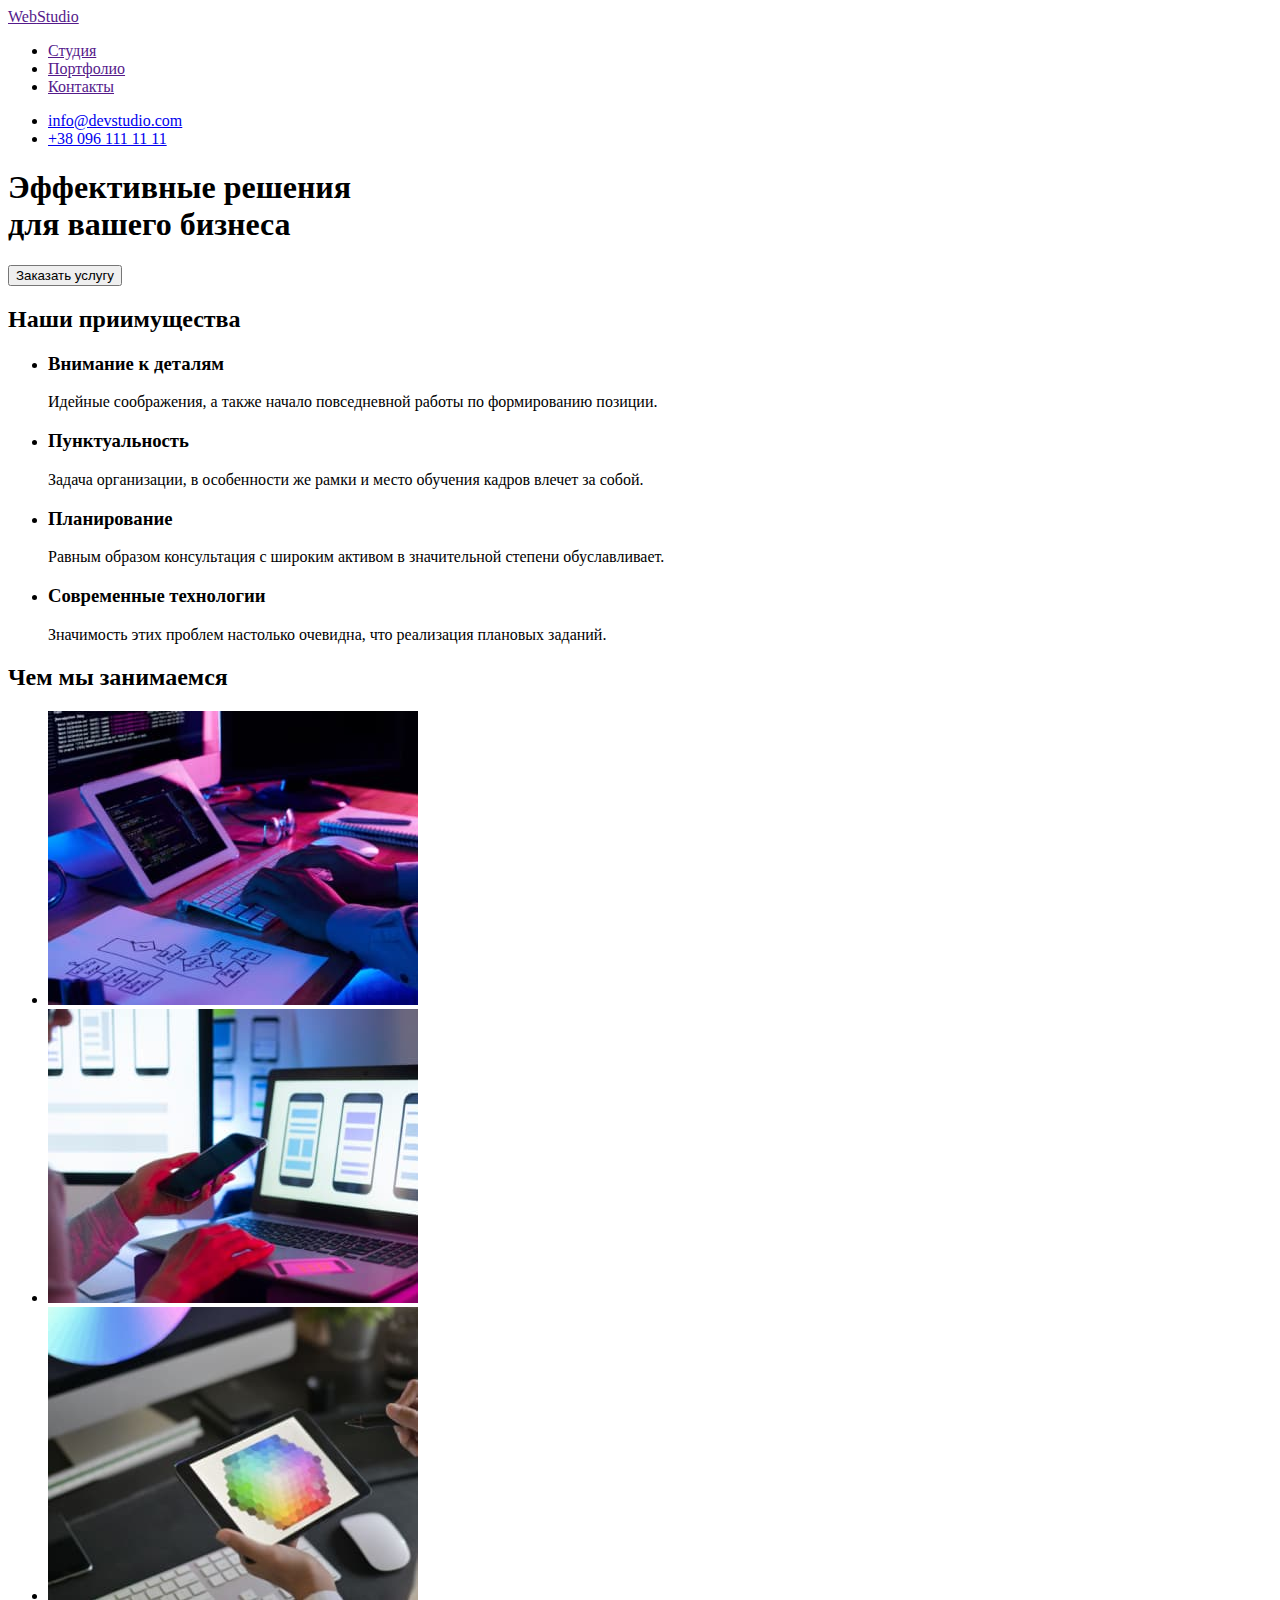
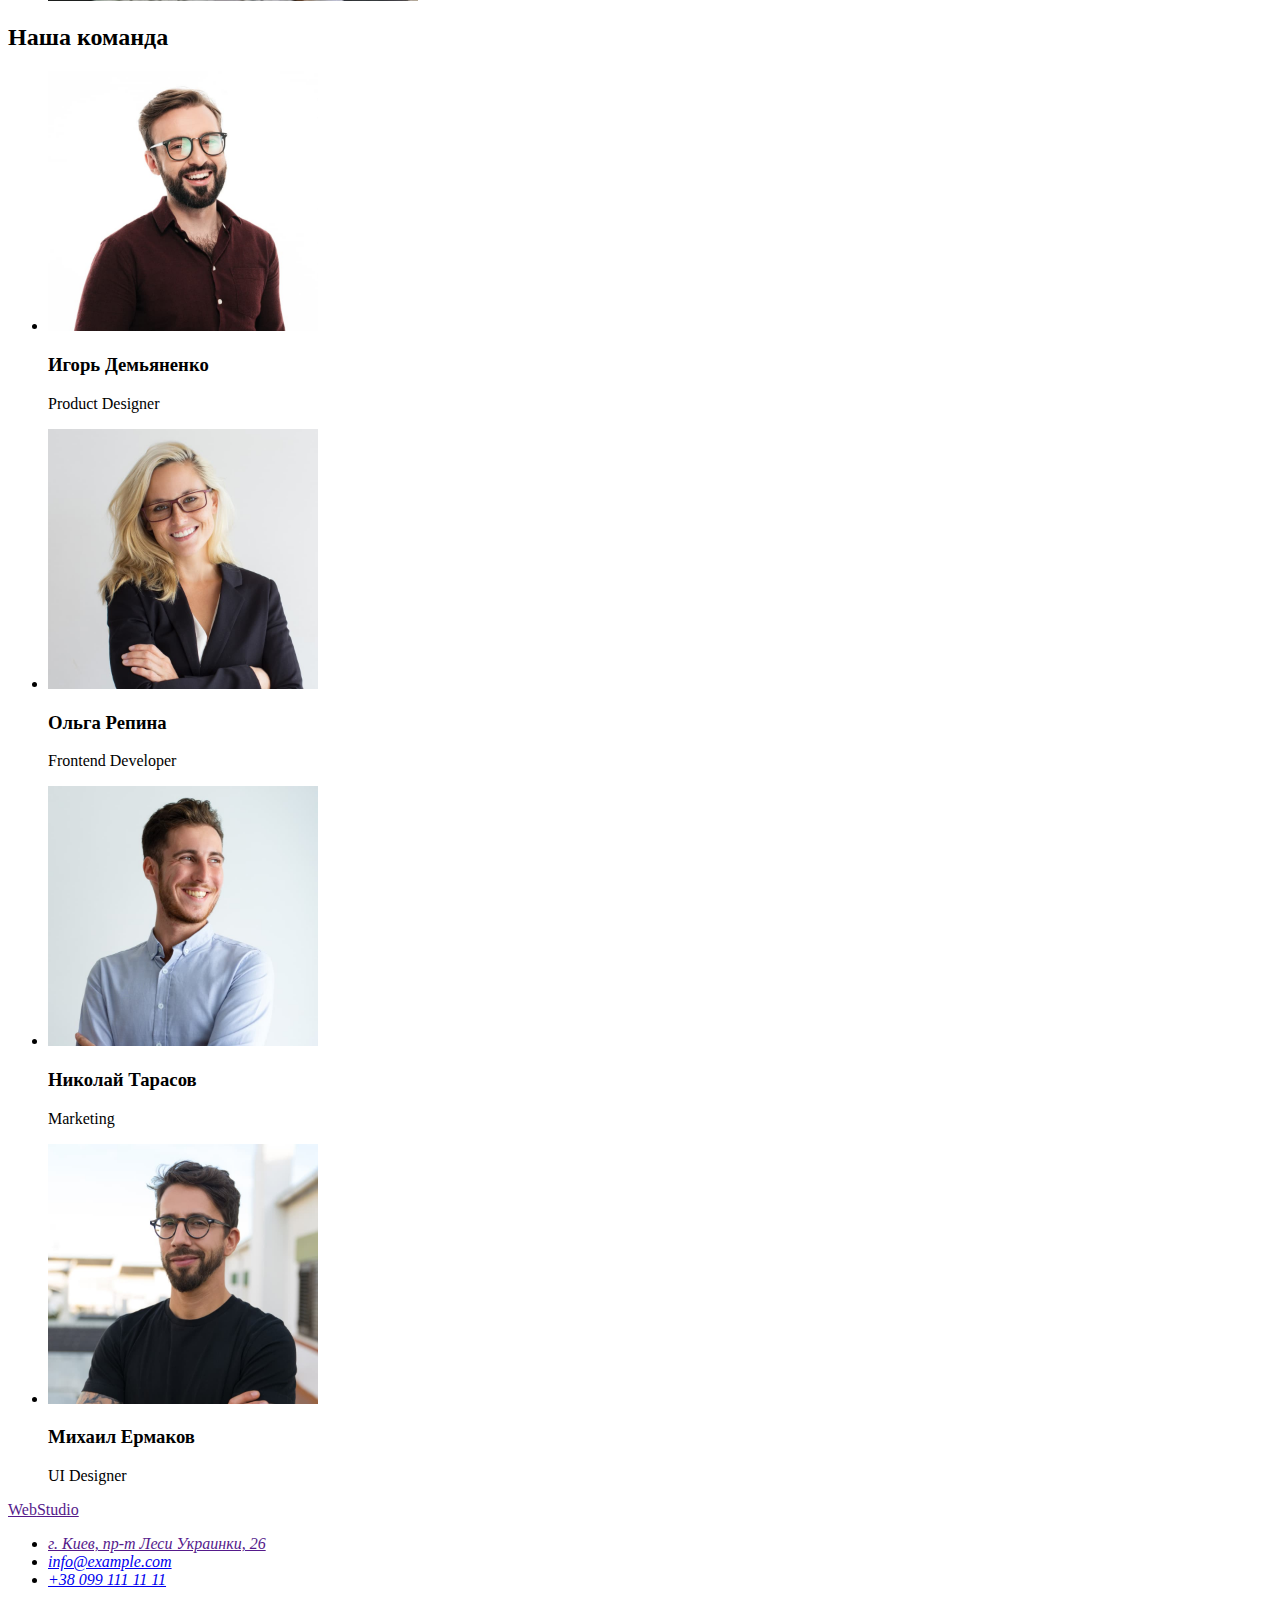
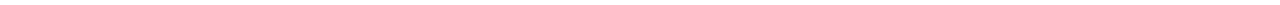
==== index.html @ 01b19393 "Добавляет клонированный репозиторий дз-01 и фото для портфолио" ====
<!DOCTYPE html>
<html lang="ru">
<head>
    <meta charset="UTF-8">
    <meta http-equiv="X-UA-Compatible" content="IE=edge">
    <meta name="viewport" content="width=device-width, initial-scale=1.0">
    <title>Document</title>
</head>
<body>
    <header>
        <nav>
            <a href=""><span>Web</span>Studio</a>
            <ul>
                <li><a href="">Студия</a></li>
                <li><a href="">Портфолио</a></li>
                <li><a href="">Контакты</a></li>
            </ul>
        </nav>
        <ul>
            <li><a href="mailto:info@devstudio.com">info@devstudio.com</a></li>
            <li><a href="tel:+380961111111">+38 096 111 11 11</a></li>
        </ul>
    </header>
    <main>
        <section>
            <h1>Эффективные решения<br>для вашего бизнеса</h1>
            <button type="button">Заказать услугу</button>
        </section>
        <section>
            <h2>Наши приимущества</h2><!-- <h2> для читалок который в дальнейшем будет скрыт -->
            <ul>
                <li>
                    <h3>Внимание к деталям</h3>
                    <p>Идейные соображения, а также начало повседневной работы по формированию позиции.</p>
                </li>
                <li>
                    <h3>Пунктуальность</h3>
                    <p>Задача организации, в особенности же рамки и место обучения кадров влечет за собой.</p>
                </li>
                <li>
                    <h3>Планирование</h3>
                    <p>Равным образом консультация с широким активом в значительной степени обуславливает.</p>
                </li>
                <li>
                    <h3>Современные технологии</h3>
                    <p>Значимость этих проблем настолько очевидна, что реализация плановых заданий.</p>
                </li>  
            </ul>        
        </section>
        <section>
            <h2>Чем мы занимаемся</h2>
            <ul>
                <li><img src="./images/img-1.jpg" width="370" alt="Работы студии"></li>
                <li><img src="./images/img-2.jpg" width="370" alt="Работы студии"></li>
                <li><img src="./images/img-3.jpg" width="370" alt="Работы студии"></li>
            </ul>
        </section>
        <section>
            <h2>Наша команда</h2>
            <ul>
                <li>
                    <img src="./images/team-photo-1.jpg" width="270" alt="Фотография сотрудника студии">
                    <h3>Игорь Демьяненко</h3>
                    <p>Product Designer</p>
                </li>
                <li>
                    <img src="./images/team-photo-2.jpg" width="270" alt="Фотография сотрудника студии">
                    <h3>Ольга Репина</h3>
                    <p>Frontend Developer</p>
                </li>
                <li>
                    <img src="./images/team-photo-3.jpg" width="270" alt="Фотография сотрудника студии">
                    <h3>Николай Тарасов</h3>
                    <p>Marketing</p>
                </li>
                <li>
                    <img src="./images/team-photo-4.jpg" width="270" alt="Фотография сотрудника студии">
                    <h3>Михаил Ермаков</h3>
                    <p>UI Designer</p>
                </li>
            </ul>
        </section>
    </main>
    <footer>
        <a href=""><span>Web</span>Studio</a>
        <address>
            <ul>
                <li><a href="">г. Киев, пр-т Леси Украинки, 26</a></li><!-- ссылка для перехода в google map -->
                <li><a href="mailto:info@example.com">info@example.com</a></li>
                <li><a href="tel:+380991111111">+38 099 111 11 11</a></li>
            </ul>  
        </address>
    </footer>
</body>
</html>
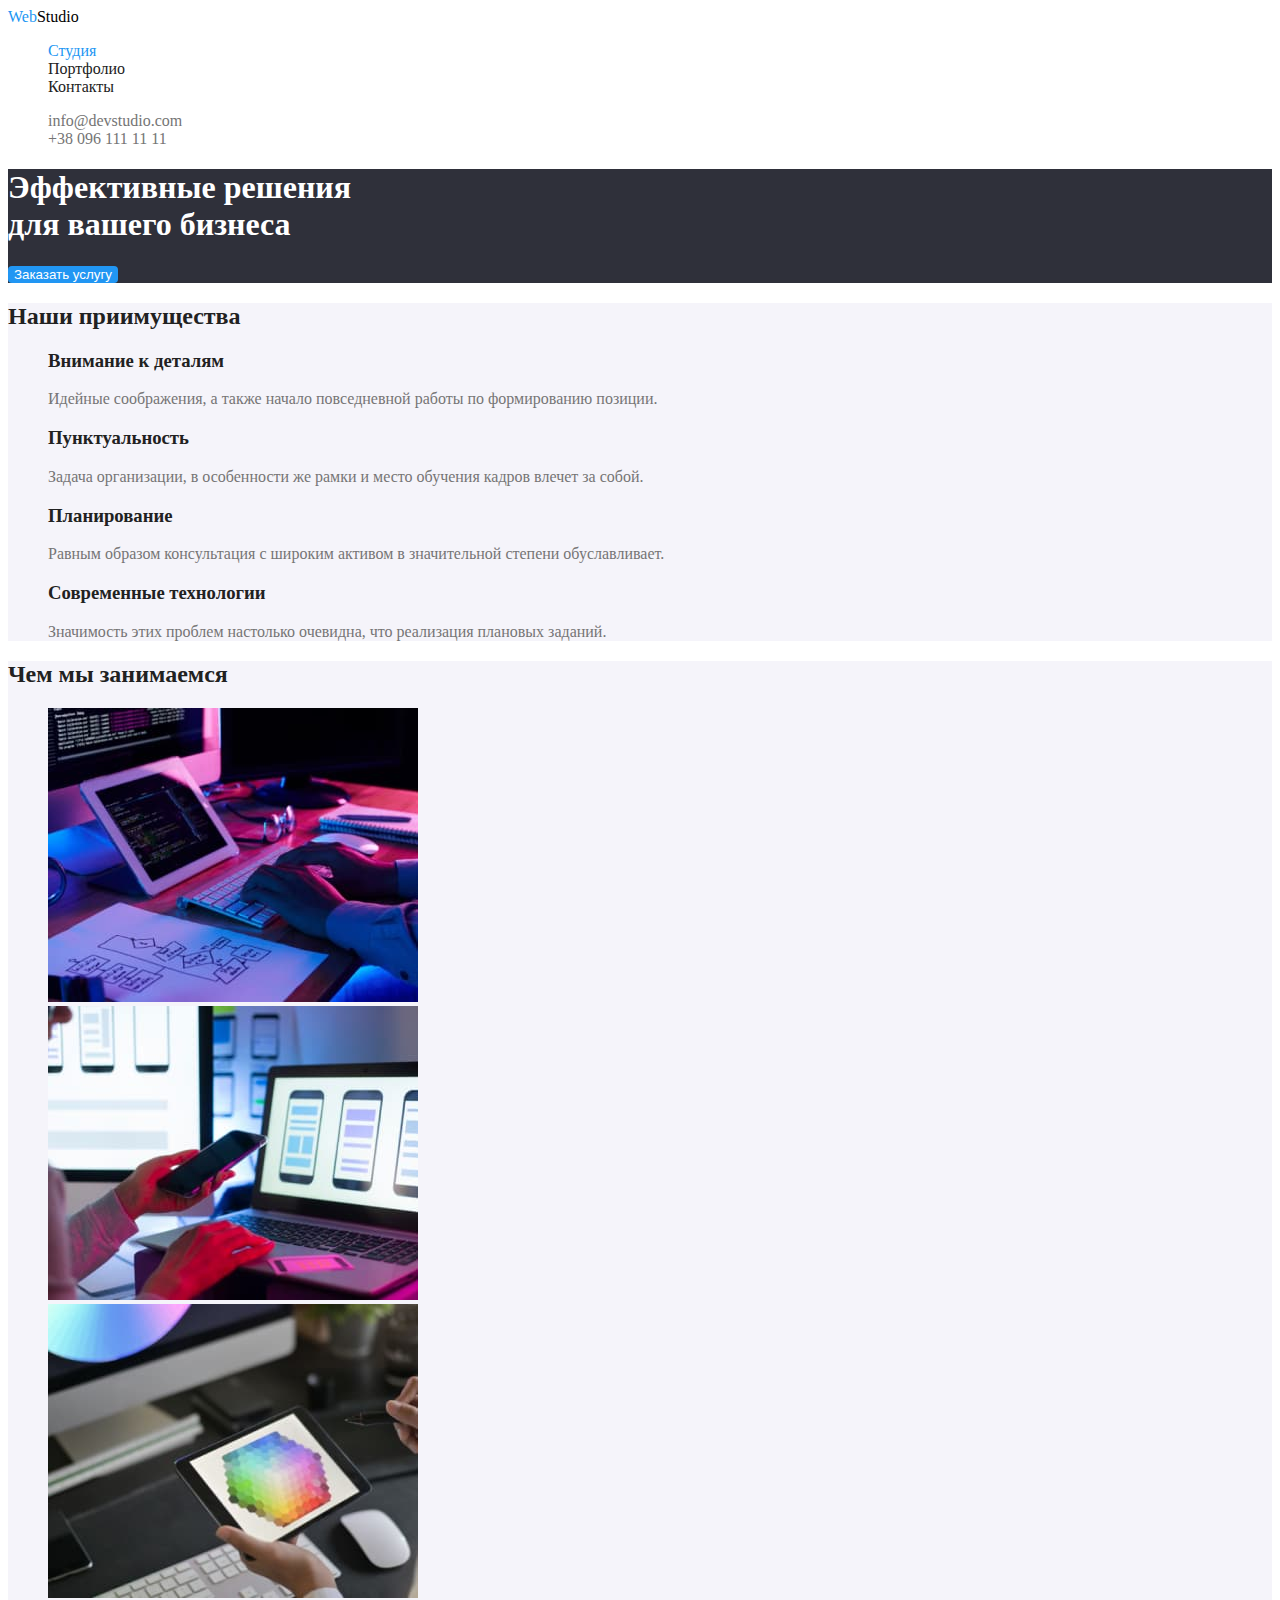
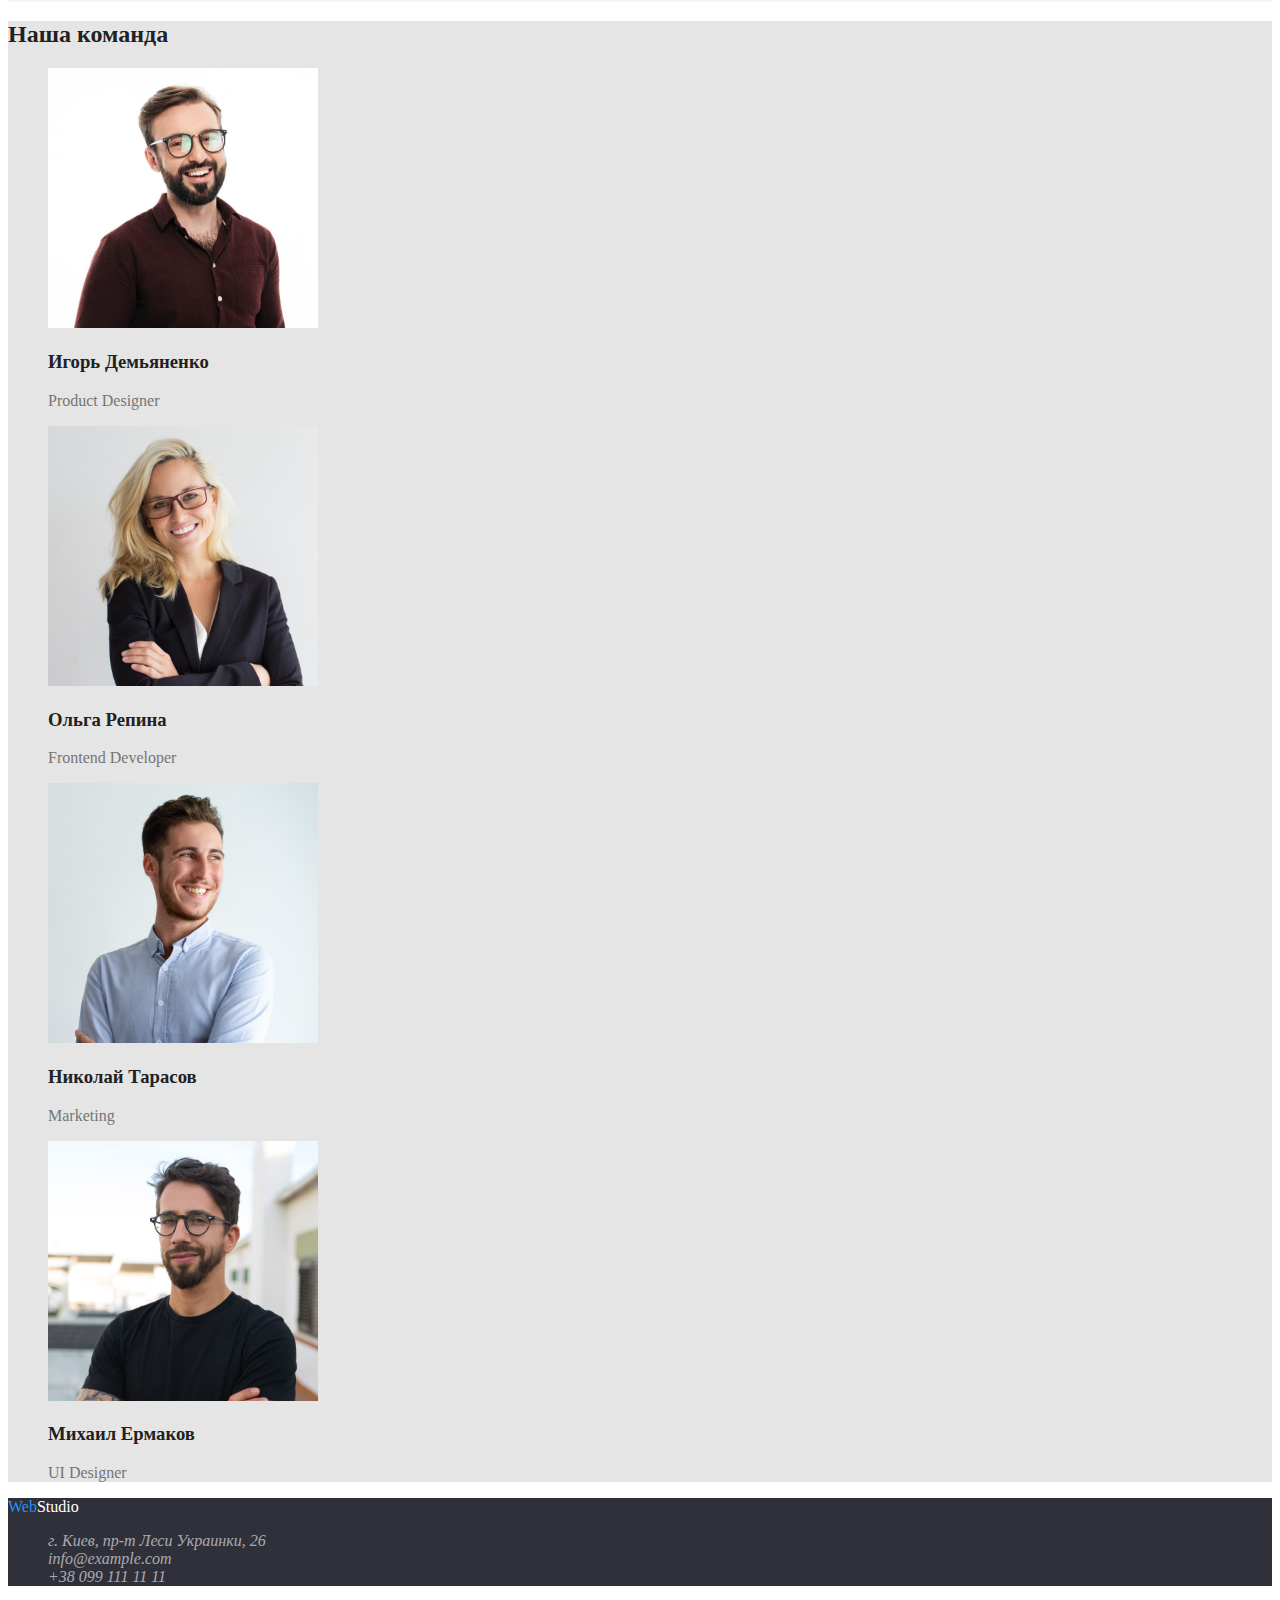
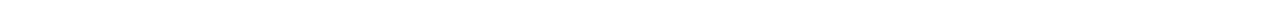
==== commit d1b2e606: "Добавляет цвета в index.html" ====
--- a/index.html
+++ b/index.html
@@ -4,90 +4,91 @@
     <meta charset="UTF-8">
     <meta http-equiv="X-UA-Compatible" content="IE=edge">
     <meta name="viewport" content="width=device-width, initial-scale=1.0">
-    <title>Document</title>
+    <title>Студия</title>
+    <link rel="stylesheet" href="./css/styles.css">
 </head>
 <body>
-    <header>
+    <header class="page-hader">
         <nav>
-            <a href=""><span>Web</span>Studio</a>
-            <ul>
-                <li><a href="">Студия</a></li>
-                <li><a href="">Портфолио</a></li>
-                <li><a href="">Контакты</a></li>
+            <a class="logo link" href=""><span class="logo-item">Web</span>Studio</a>
+            <ul class="site-nav">
+                <li class="list"><a href="" class="link current">Студия</a></li>
+                <li class="list"><a href="./portfolio.html" class="link">Портфолио</a></li>
+                <li class="list"><a href="" class="link">Контакты</a></li>
             </ul>
-        </nav>
-        <ul>
-            <li><a href="mailto:info@devstudio.com">info@devstudio.com</a></li>
-            <li><a href="tel:+380961111111">+38 096 111 11 11</a></li>
+        </nav> 
+        <ul class="contacts">
+            <li class="list"><a href="mailto:info@devstudio.com" class="link">info@devstudio.com</a></li>
+            <li class="list"><a href="tel:+380961111111" class="link">+38 096 111 11 11</a></li>
         </ul>
     </header>
     <main>
-        <section>
-            <h1>Эффективные решения<br>для вашего бизнеса</h1>
-            <button type="button">Заказать услугу</button>
+        <section class="hero">
+            <h1 class="hero-title">Эффективные решения<br>для вашего бизнеса</h1>
+            <button type="button" class="button primary">Заказать услугу</button>
         </section>
-        <section>
-            <h2>Наши приимущества</h2><!-- <h2> для читалок который в дальнейшем будет скрыт -->
+        <section class="section advantages">
+            <h2 class="section-title">Наши приимущества</h2><!-- <h2> для читалок который в дальнейшем будет скрыт -->
             <ul>
-                <li>
-                    <h3>Внимание к деталям</h3>
+                <li class="list">
+                    <h3 class="list-title">Внимание к деталям</h3>
                     <p>Идейные соображения, а также начало повседневной работы по формированию позиции.</p>
                 </li>
-                <li>
-                    <h3>Пунктуальность</h3>
+                <li class="list">
+                    <h3 class="list-title">Пунктуальность</h3>
                     <p>Задача организации, в особенности же рамки и место обучения кадров влечет за собой.</p>
                 </li>
-                <li>
-                    <h3>Планирование</h3>
+                <li class="list">
+                    <h3 class="list-title">Планирование</h3>
                     <p>Равным образом консультация с широким активом в значительной степени обуславливает.</p>
                 </li>
-                <li>
-                    <h3>Современные технологии</h3>
+                <li class="list">
+                    <h3 class="list-title">Современные технологии</h3>
                     <p>Значимость этих проблем настолько очевидна, что реализация плановых заданий.</p>
                 </li>  
             </ul>        
         </section>
-        <section>
-            <h2>Чем мы занимаемся</h2>
+        <section class="section what-we-do">
+            <h2 class="section-title">Чем мы занимаемся</h2>
             <ul>
-                <li><img src="./images/img-1.jpg" width="370" alt="Работы студии"></li>
-                <li><img src="./images/img-2.jpg" width="370" alt="Работы студии"></li>
-                <li><img src="./images/img-3.jpg" width="370" alt="Работы студии"></li>
+                <li class="list"><img src="./images/img-1.jpg" width="370" alt="Работы студии"></li>
+                <li class="list"><img src="./images/img-2.jpg" width="370" alt="Работы студии"></li>
+                <li class="list"><img src="./images/img-3.jpg" width="370" alt="Работы студии"></li>
             </ul>
         </section>
-        <section>
-            <h2>Наша команда</h2>
+        <section class="section team">
+            <h2 class="section-title">Наша команда</h2>
             <ul>
-                <li>
+                <li class="list">
                     <img src="./images/team-photo-1.jpg" width="270" alt="Фотография сотрудника студии">
-                    <h3>Игорь Демьяненко</h3>
+                    <h3 class="list-title">Игорь Демьяненко</h3>
                     <p>Product Designer</p>
                 </li>
-                <li>
+                <li class="list">
                     <img src="./images/team-photo-2.jpg" width="270" alt="Фотография сотрудника студии">
-                    <h3>Ольга Репина</h3>
+                    <h3 class="list-title">Ольга Репина</h3>
                     <p>Frontend Developer</p>
                 </li>
-                <li>
+                <li class="list">
                     <img src="./images/team-photo-3.jpg" width="270" alt="Фотография сотрудника студии">
-                    <h3>Николай Тарасов</h3>
+                    <h3 class="list-title">Николай Тарасов</h3>
                     <p>Marketing</p>
                 </li>
-                <li>
+                <li class="list">
                     <img src="./images/team-photo-4.jpg" width="270" alt="Фотография сотрудника студии">
-                    <h3>Михаил Ермаков</h3>
+                    <h3 class="list-title">Михаил Ермаков</h3>
                     <p>UI Designer</p>
                 </li>
             </ul>
         </section>
     </main>
-    <footer>
-        <a href=""><span>Web</span>Studio</a>
-        <address>
+    <footer class="footer">
+        <a class="logo link" href=""><span class="logo-item">Web</span>Studio</a>
+        <address class="address-info">
             <ul>
-                <li><a href="">г. Киев, пр-т Леси Украинки, 26</a></li><!-- ссылка для перехода в google map -->
-                <li><a href="mailto:info@example.com">info@example.com</a></li>
-                <li><a href="tel:+380991111111">+38 099 111 11 11</a></li>
+                <li class="list"><a href="" class="link address">г. Киев, пр-т Леси Украинки, 26</a></li><!-- ссылка для перехода в google map -->
+                <li class="list"><a href="mailto:info@example.com" class="link mail">info@example.com</a></li>
+                <li class="list"><a href="tel:+380991111111" class="link phone">+38 099 111 11 11</a></li>
             </ul>  
         </address>
     </footer>
--- a/css/styles.css
+++ b/css/styles.css
@@ -0,0 +1,99 @@
+:root {
+    --primary-text-color:#757575;
+    --title-text-color: #212121;
+    --accent-color-1:#2196F3;
+    --accent-color-2:#ffffff;
+    --accent-color-3:rgba(255, 255, 255, 0.6);
+    --accent-color-4: #000000; /* nav */
+    --background-color:#2F303A;
+    --background-color-1:#E5E5E5;
+    --background-color-2:#F5F4FA;;
+    
+} 
+body {
+   color:var(--primary-text-color);
+}
+.list {
+    list-style: none;
+}
+.link {
+    text-decoration: none;
+}
+
+/* header */
+.logo {
+    color:var(--accent-color-4);
+}
+.logo-item {
+    color:var(--accent-color-1);
+}
+.site-nav .link {
+    color:var(--title-text-color);
+}
+.site-nav .link:hover,
+.site-nav .link:focus,
+.contacts .link:hover,
+.contacts .link:focus  {
+    color:var(--accent-color-1);
+}
+.site-nav .link.current {
+    color:var(--accent-color-1);
+}
+.contacts .link {
+    color:var(--primary-text-color);   
+}
+.contacts .link:hover,
+.contacts .link:focus {
+    color:var(--accent-color-1);
+}
+
+/* footer */
+.footer {
+    background-color:var( --background-color);
+}
+.footer .logo {
+    color:var(--accent-color-2);
+}
+.address-info .address,
+.address-info .mail,
+.address-info .phone {
+    color:var(--accent-color-3);
+}
+.address-info .address:hover, 
+.address-info .address:focus,
+.address-info .mail:hover,
+.address-info .mail:focus,
+.address-info .phone:hover, 
+.address-info .phone:focus {
+    color:var(--accent-color-2);
+}
+
+/* main */
+.hero {
+    background-color:var(--background-color);
+}
+.hero .hero-title{
+    color:var(--accent-color-2);
+}
+.list .list-title,
+.section .section-title {
+    color:var(--title-text-color);
+}
+
+.button {
+    border: none;
+    border-radius: 4px;
+}
+
+.button.primary { 
+    /* элемент с двумя классами */
+    color:var(--accent-color-2);
+    background-color:var(--accent-color-1);
+}
+.advantages,
+.what-we-do {
+    background-color:var(--background-color-2);
+}
+.team {
+    background-color:var(--background-color-1);
+}
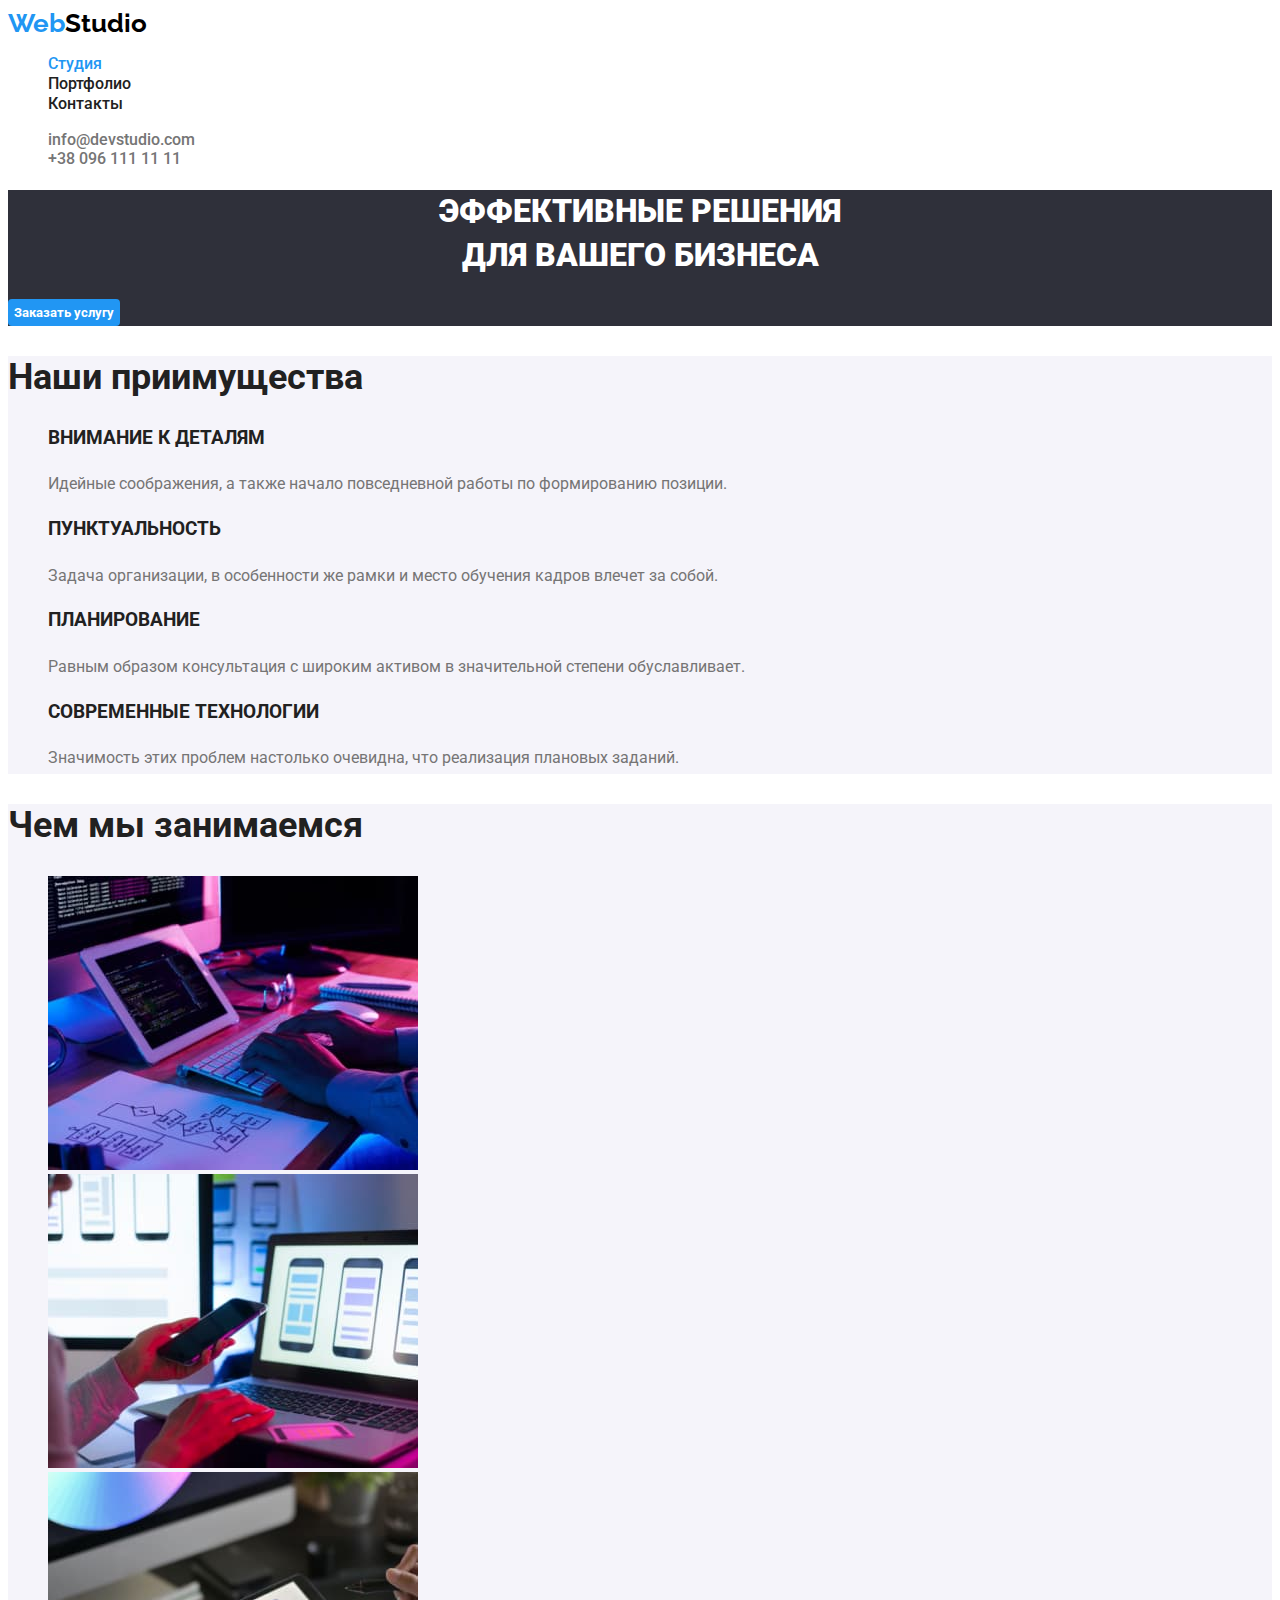
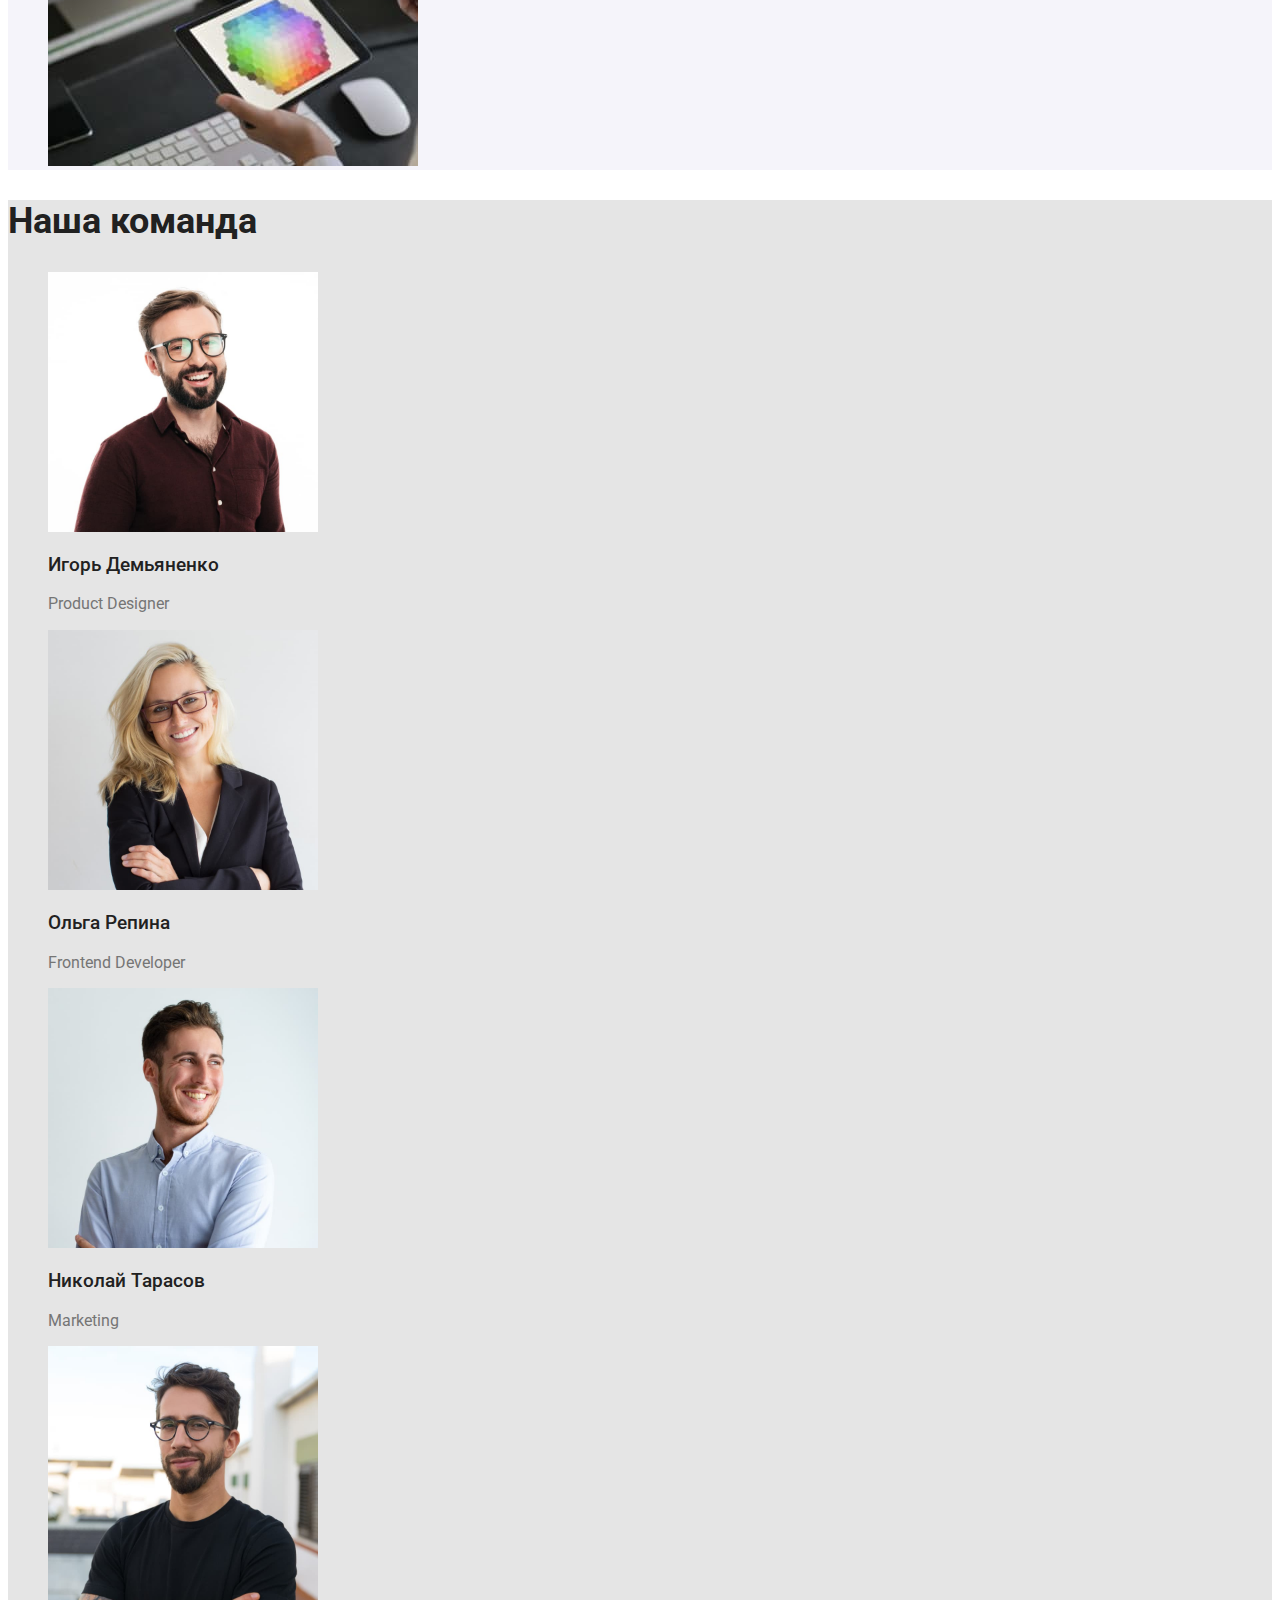
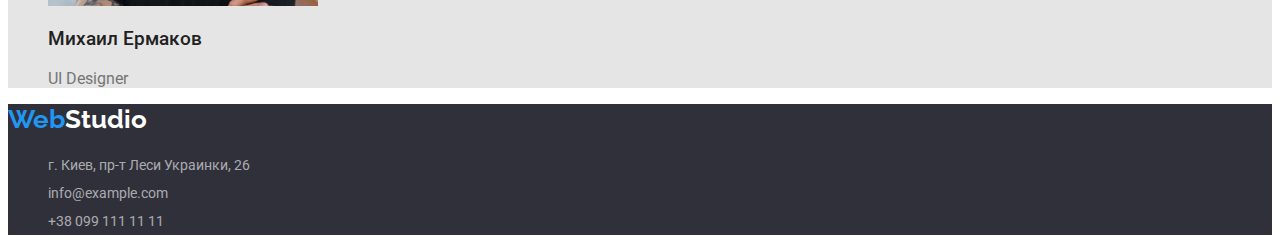
==== commit e47a457a: "Добавляет fonts на страницу index" ====
--- a/index.html
+++ b/index.html
@@ -4,7 +4,11 @@
     <meta charset="UTF-8">
     <meta http-equiv="X-UA-Compatible" content="IE=edge">
     <meta name="viewport" content="width=device-width, initial-scale=1.0">
-    <title>Студия</title>
+    <title>Портфолио</title>
+    <link rel="preconnect" href="https://fonts.googleapis.com">
+    <link rel="preconnect" href="https://fonts.gstatic.com" crossorigin>
+    <link href="https://fonts.googleapis.com/css2?family=Raleway:wght@700&family=Roboto:wght@400;500;700;900&display=swap" rel="stylesheet">
+    <link rel="stylesheet" href="./css/styles.css">
     <link rel="stylesheet" href="./css/styles.css">
 </head>
 <body>
@@ -28,23 +32,23 @@
             <button type="button" class="button primary">Заказать услугу</button>
         </section>
         <section class="section advantages">
-            <h2 class="section-title">Наши приимущества</h2><!-- <h2> для читалок который в дальнейшем будет скрыт -->
+            <h2 class="section-title">Наши приимущества</h2>  <!--!спрятать -->
             <ul>
                 <li class="list">
                     <h3 class="list-title">Внимание к деталям</h3>
-                    <p>Идейные соображения, а также начало повседневной работы по формированию позиции.</p>
+                    <p class="description">Идейные соображения, а также начало повседневной работы по формированию позиции.</p>
                 </li>
                 <li class="list">
                     <h3 class="list-title">Пунктуальность</h3>
-                    <p>Задача организации, в особенности же рамки и место обучения кадров влечет за собой.</p>
+                    <p class="description">Задача организации, в особенности же рамки и место обучения кадров влечет за собой.</p>
                 </li>
                 <li class="list">
                     <h3 class="list-title">Планирование</h3>
-                    <p>Равным образом консультация с широким активом в значительной степени обуславливает.</p>
+                    <p class="description">Равным образом консультация с широким активом в значительной степени обуславливает.</p>
                 </li>
                 <li class="list">
                     <h3 class="list-title">Современные технологии</h3>
-                    <p>Значимость этих проблем настолько очевидна, что реализация плановых заданий.</p>
+                    <p class="description">Значимость этих проблем настолько очевидна, что реализация плановых заданий.</p>
                 </li>  
             </ul>        
         </section>
@@ -59,30 +63,30 @@
         <section class="section team">
             <h2 class="section-title">Наша команда</h2>
             <ul>
-                <li class="list">
-                    <img src="./images/team-photo-1.jpg" width="270" alt="Фотография сотрудника студии">
+                <li class="list position-item">
+                   <img src="./images/team-photo-1.jpg" width="270" alt="Фотография сотрудника студии">
                     <h3 class="list-title">Игорь Демьяненко</h3>
-                    <p>Product Designer</p>
+                    <p class="description">Product Designer</p>
                 </li>
-                <li class="list">
+                <li class="list position-item">
                     <img src="./images/team-photo-2.jpg" width="270" alt="Фотография сотрудника студии">
                     <h3 class="list-title">Ольга Репина</h3>
-                    <p>Frontend Developer</p>
+                    <p class="description">Frontend Developer</p>
                 </li>
-                <li class="list">
+                <li class="list position-item">
                     <img src="./images/team-photo-3.jpg" width="270" alt="Фотография сотрудника студии">
                     <h3 class="list-title">Николай Тарасов</h3>
-                    <p>Marketing</p>
+                    <p class="description">Marketing</p>
                 </li>
-                <li class="list">
+                <li class="list position-item">
                     <img src="./images/team-photo-4.jpg" width="270" alt="Фотография сотрудника студии">
                     <h3 class="list-title">Михаил Ермаков</h3>
-                    <p>UI Designer</p>
+                    <p class="description">UI Designer</p>
                 </li>
             </ul>
         </section>
     </main>
-    <footer class="footer">
+    <footer class="page-footer">
         <a class="logo link" href=""><span class="logo-item">Web</span>Studio</a>
         <address class="address-info">
             <ul>
--- a/css/styles.css
+++ b/css/styles.css
@@ -1,17 +1,22 @@
 :root {
-    --primary-text-color:#757575;
+    --primary-text-color: #757575;
     --title-text-color: #212121;
-    --accent-color-1:#2196F3;
-    --accent-color-2:#ffffff;
-    --accent-color-3:rgba(255, 255, 255, 0.6);
-    --accent-color-4: #000000; /* nav */
-    --background-color:#2F303A;
-    --background-color-1:#E5E5E5;
-    --background-color-2:#F5F4FA;;
-    
-} 
+    --accent-color: #2196F3;
+    --white-color: #ffffff;
+    --transparent-white-color: rgba(255, 255, 255, 0.6);
+    --black-color: #000000;
+    --dark-bg-color: #2F303A;
+    --light-gray-bg-color: #E5E5E5;
+    --gray-bg-color: #F5F4FA;
+
+    --primary-font-family: 'Roboto';
+    --accent-font-family: 'Raleway';
+
+}    
 body {
    color:var(--primary-text-color);
+
+   font-family:var(--primary-font-family);
 }
 .list {
     list-style: none;
@@ -21,43 +26,119 @@
 }
 
 /* header */
+.page-hader{
+    background-color:var(--white-color);
+}
 .logo {
-    color:var(--accent-color-4);
+    color:var(--black-color);
+
+    font-family:var(--accent-font-family);
+    font-size: 26px;
+    font-weight: 700;
+    line-height: 1.17;
 }
 .logo-item {
-    color:var(--accent-color-1);
+    color:var(--accent-color);
 }
-.site-nav .link {
+.site-nav .link,
+.contacts .link {
     color:var(--title-text-color);
+
+    font-weight: 500;
+    font-style: 14px;
+    line-height: 1.17;
 }
+
 .site-nav .link:hover,
 .site-nav .link:focus,
 .contacts .link:hover,
 .contacts .link:focus  {
-    color:var(--accent-color-1);
+    color:var(--accent-color);
 }
 .site-nav .link.current {
-    color:var(--accent-color-1);
+    color:var(--accent-color);
 }
 .contacts .link {
-    color:var(--primary-text-color);   
+    color:var(--primary-text-color); 
 }
-.contacts .link:hover,
-.contacts .link:focus {
-    color:var(--accent-color-1);
+
+
+/* main */
+.hero {
+    background-color:var(--dark-bg-color);
+}
+.hero .hero-title{
+    color:var(--white-color);
+
+    font-weight: 900;
+    font-style: 44px;
+    line-height: 1.36;
+    text-transform: uppercase;
+    text-align: center;
+}
+.list .list-title,
+.section .section-title {
+    color:var(--title-text-color);
+}
+.list .list-title{
+    font-weight: 700;
+    font-style: 14px;
+    line-height: 1.17;
+    text-transform: uppercase;
+}
+.list .description{
+    font-style: 14px;
+    line-height: 2;
+}
+.button {
+    border: none;
+    border-radius: 4px;
+    cursor: pointer;
+
+    font-family: inherit;
+}
+.button.primary { /*! обращаюсь к элемент с двумя этими классами классами */
+    color:var(--white-color);
+    background-color:var(--accent-color);
+
+    font-weight: 700;
+    font-style: 16px;
+    line-height: 1.88;
+}
+.section-title{
+    font-weight: 700;
+    font-size: 36px;
+    line-height: 1.17;
+}
+.position-item .list-title {
+    font-weight: 500;
+    font-style: 16px;
+    line-height: 1.17;
+    text-transform: none;
+}
+.position-item .description {
+    font-size: 16px;
+    line-height: 1.17;
+}
+.advantages,
+.what-we-do {
+    background-color:var(--gray-bg-color);
+}
+.team {
+    background-color:var(--light-gray-bg-color);
 }
 
 /* footer */
-.footer {
-    background-color:var( --background-color);
+.page-footer {
+    background-color:var(--dark-bg-color);
 }
-.footer .logo {
-    color:var(--accent-color-2);
+.page-footer .logo {
+    color:var(--white-color);
 }
 .address-info .address,
 .address-info .mail,
 .address-info .phone {
-    color:var(--accent-color-3);
+    color:var(--transparent-white-color);
 }
 .address-info .address:hover, 
 .address-info .address:focus,
@@ -65,35 +146,28 @@
 .address-info .mail:focus,
 .address-info .phone:hover, 
 .address-info .phone:focus {
-    color:var(--accent-color-2);
+    color:var(--white-color);
+}
+.address-info .link {
+    font-style: normal;
+    font-size: 14px;
+    line-height: 2;
 }
 
-/* main */
-.hero {
-    background-color:var(--background-color);
+/* page-portfolio */
+.portfolio{
+    background-color:var(--white-color);   
 }
-.hero .hero-title{
-    color:var(--accent-color-2);
-}
-.list .list-title,
-.section .section-title {
+.filter .button {
+    background-color:var(--gray-bg-color);
     color:var(--title-text-color);
 }
-
-.button {
-    border: none;
-    border-radius: 4px;
+.filter .current{
+    background-color:var(--accent-color);
+    color:var(--white-color);
 }
-
-.button.primary { 
-    /* элемент с двумя классами */
-    color:var(--accent-color-2);
-    background-color:var(--accent-color-1);
-}
-.advantages,
-.what-we-do {
-    background-color:var(--background-color-2);
-}
-.team {
-    background-color:var(--background-color-1);
-}
+.filter .button:hover,
+.filter .button:focus {
+    background-color:var(--accent-color);
+    color:var(--white-color);
+}--- a/css/styles.css
+++ b/css/styles.css
@@ -1,17 +1,22 @@
 :root {
-    --primary-text-color:#757575;
+    --primary-text-color: #757575;
     --title-text-color: #212121;
-    --accent-color-1:#2196F3;
-    --accent-color-2:#ffffff;
-    --accent-color-3:rgba(255, 255, 255, 0.6);
-    --accent-color-4: #000000; /* nav */
-    --background-color:#2F303A;
-    --background-color-1:#E5E5E5;
-    --background-color-2:#F5F4FA;;
-    
-} 
+    --accent-color: #2196F3;
+    --white-color: #ffffff;
+    --transparent-white-color: rgba(255, 255, 255, 0.6);
+    --black-color: #000000;
+    --dark-bg-color: #2F303A;
+    --light-gray-bg-color: #E5E5E5;
+    --gray-bg-color: #F5F4FA;
+
+    --primary-font-family: 'Roboto';
+    --accent-font-family: 'Raleway';
+
+}    
 body {
    color:var(--primary-text-color);
+
+   font-family:var(--primary-font-family);
 }
 .list {
     list-style: none;
@@ -21,43 +26,119 @@
 }
 
 /* header */
+.page-hader{
+    background-color:var(--white-color);
+}
 .logo {
-    color:var(--accent-color-4);
+    color:var(--black-color);
+
+    font-family:var(--accent-font-family);
+    font-size: 26px;
+    font-weight: 700;
+    line-height: 1.17;
 }
 .logo-item {
-    color:var(--accent-color-1);
+    color:var(--accent-color);
 }
-.site-nav .link {
+.site-nav .link,
+.contacts .link {
     color:var(--title-text-color);
+
+    font-weight: 500;
+    font-style: 14px;
+    line-height: 1.17;
 }
+
 .site-nav .link:hover,
 .site-nav .link:focus,
 .contacts .link:hover,
 .contacts .link:focus  {
-    color:var(--accent-color-1);
+    color:var(--accent-color);
 }
 .site-nav .link.current {
-    color:var(--accent-color-1);
+    color:var(--accent-color);
 }
 .contacts .link {
-    color:var(--primary-text-color);   
+    color:var(--primary-text-color); 
 }
-.contacts .link:hover,
-.contacts .link:focus {
-    color:var(--accent-color-1);
+
+
+/* main */
+.hero {
+    background-color:var(--dark-bg-color);
+}
+.hero .hero-title{
+    color:var(--white-color);
+
+    font-weight: 900;
+    font-style: 44px;
+    line-height: 1.36;
+    text-transform: uppercase;
+    text-align: center;
+}
+.list .list-title,
+.section .section-title {
+    color:var(--title-text-color);
+}
+.list .list-title{
+    font-weight: 700;
+    font-style: 14px;
+    line-height: 1.17;
+    text-transform: uppercase;
+}
+.list .description{
+    font-style: 14px;
+    line-height: 2;
+}
+.button {
+    border: none;
+    border-radius: 4px;
+    cursor: pointer;
+
+    font-family: inherit;
+}
+.button.primary { /*! обращаюсь к элемент с двумя этими классами классами */
+    color:var(--white-color);
+    background-color:var(--accent-color);
+
+    font-weight: 700;
+    font-style: 16px;
+    line-height: 1.88;
+}
+.section-title{
+    font-weight: 700;
+    font-size: 36px;
+    line-height: 1.17;
+}
+.position-item .list-title {
+    font-weight: 500;
+    font-style: 16px;
+    line-height: 1.17;
+    text-transform: none;
+}
+.position-item .description {
+    font-size: 16px;
+    line-height: 1.17;
+}
+.advantages,
+.what-we-do {
+    background-color:var(--gray-bg-color);
+}
+.team {
+    background-color:var(--light-gray-bg-color);
 }
 
 /* footer */
-.footer {
-    background-color:var( --background-color);
+.page-footer {
+    background-color:var(--dark-bg-color);
 }
-.footer .logo {
-    color:var(--accent-color-2);
+.page-footer .logo {
+    color:var(--white-color);
 }
 .address-info .address,
 .address-info .mail,
 .address-info .phone {
-    color:var(--accent-color-3);
+    color:var(--transparent-white-color);
 }
 .address-info .address:hover, 
 .address-info .address:focus,
@@ -65,35 +146,28 @@
 .address-info .mail:focus,
 .address-info .phone:hover, 
 .address-info .phone:focus {
-    color:var(--accent-color-2);
+    color:var(--white-color);
+}
+.address-info .link {
+    font-style: normal;
+    font-size: 14px;
+    line-height: 2;
 }
 
-/* main */
-.hero {
-    background-color:var(--background-color);
+/* page-portfolio */
+.portfolio{
+    background-color:var(--white-color);   
 }
-.hero .hero-title{
-    color:var(--accent-color-2);
-}
-.list .list-title,
-.section .section-title {
+.filter .button {
+    background-color:var(--gray-bg-color);
     color:var(--title-text-color);
 }
-
-.button {
-    border: none;
-    border-radius: 4px;
+.filter .current{
+    background-color:var(--accent-color);
+    color:var(--white-color);
 }
-
-.button.primary { 
-    /* элемент с двумя классами */
-    color:var(--accent-color-2);
-    background-color:var(--accent-color-1);
-}
-.advantages,
-.what-we-do {
-    background-color:var(--background-color-2);
-}
-.team {
-    background-color:var(--background-color-1);
-}
+.filter .button:hover,
+.filter .button:focus {
+    background-color:var(--accent-color);
+    color:var(--white-color);
+}